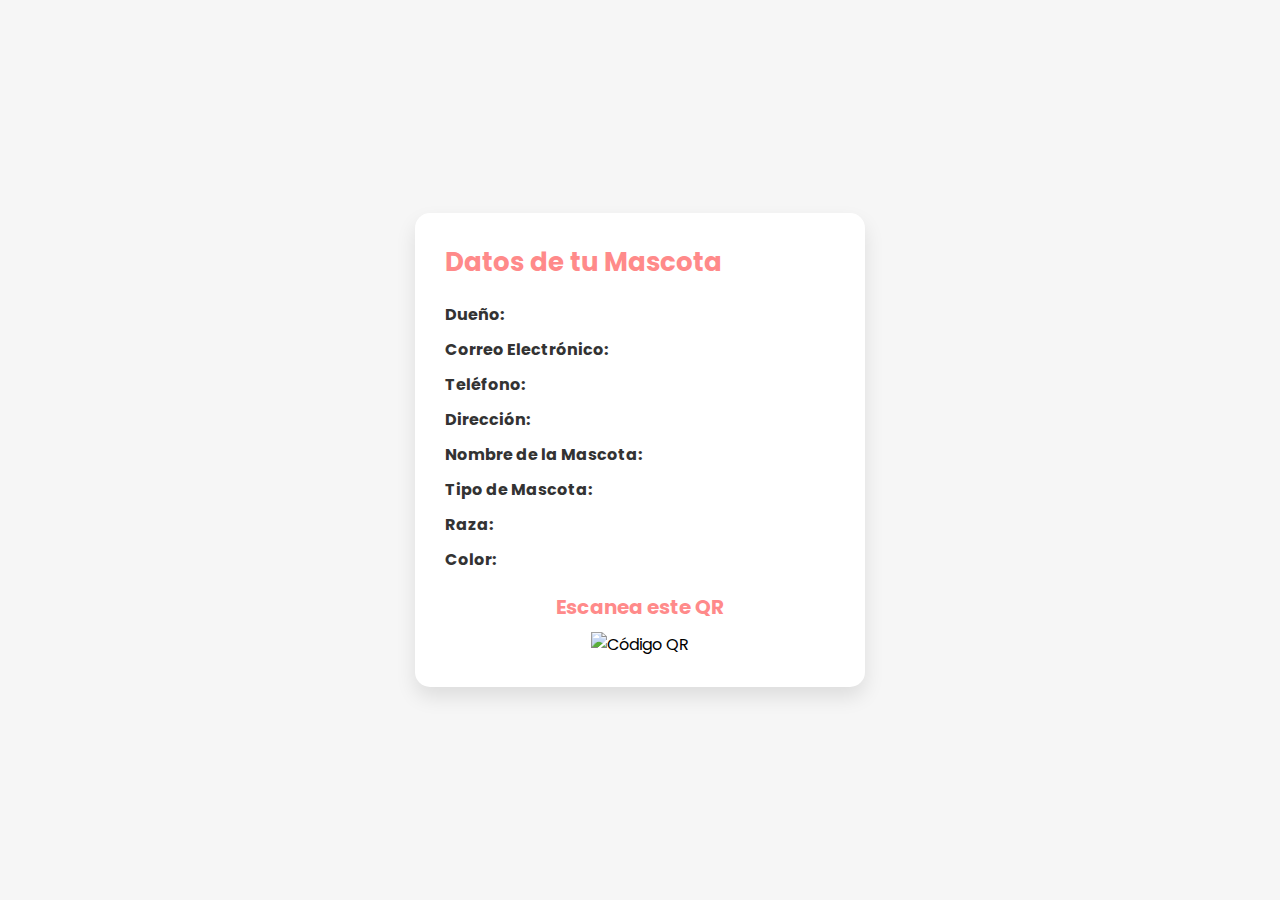
==== data.html @ 06dbee2f "Add files via upload" ====
<!DOCTYPE html>
<html lang="es">
<head>
    <meta charset="UTF-8">
    <meta name="viewport" content="width=device-width, initial-scale=1.0">
    <title>Inicio de Sesión</title>
    <link rel="stylesheet" href="styles.css">
    <link href="https://fonts.googleapis.com/css2?family=Poppins:wght@400;600&display=swap" rel="stylesheet">

</head>
<body>
<div class="data-container">
    <h1>Datos de tu Mascota</h1>
    <div class="info">
        <p><strong>Dueño:</strong> <span id="ownerName"></span></p>
        <p><strong>Correo Electrónico:</strong> <span id="email"></span></p>
        <p><strong>Teléfono:</strong> <span id="phone"></span></p>
        <p><strong>Dirección:</strong> <span id="address"></span></p>
        <p><strong>Nombre de la Mascota:</strong> <span id="petName"></span></p>
        <p><strong>Tipo de Mascota:</strong> <span id="petType"></span></p>
        <p><strong>Raza:</strong> <span id="petBreed"></span></p>
        <p><strong>Color:</strong> <span id="petColor"></span></p>
    </div>

    <div class="qr-code">
        <h2>Escanea este QR</h2>
        <img id="qrCode" src="" alt="Código QR" />
    </div>
</div>
<script src="app.js"></script>
</body>
</html>
---- styles.css ----
* {
    margin: 0;
    padding: 0;
    box-sizing: border-box;
}

body {
    font-family: 'Poppins', sans-serif;
    background-color: #f6f6f6;
    height: 100vh;
    margin: 0;
    display: flex;
    justify-content: center;
    align-items: center;
    overflow: hidden;
}

.index-container {
    background-color: white;
    padding: 30px;
    border-radius: 15px;
    box-shadow: 0 10px 20px rgba(0, 0, 0, 0.1);
    width: 100%;
    max-width: 400px;
    height: auto;
    text-align: center;
}

.login-container {
    background-color: white;
    padding: 30px;
    border-radius: 15px;
    box-shadow: 0 10px 20px rgba(0, 0, 0, 0.1);
    width: 100%;
    max-width: 400px;
    height: auto;
    text-align: center;
    position: relative;
    overflow: hidden;
}

.login-container:before {
    content: '';
    position: absolute;
    top: -50%;
    left: -50%;
    width: 200%;
    height: 200%;
    background-color: #FF8A8A;
    opacity: 0.05;
    transform: rotate(45deg);
    z-index: 0;
}

.login-container > * {
    position: relative;
    z-index: 1;
}

.register-container {
    background-color: white;
    padding: 30px;
    border-radius: 15px;
    box-shadow: 0 10px 20px rgba(0, 0, 0, 0.1);
    width: 100%;
    max-width: 450px; 
    height: 90vh; 
    display: flex;
    flex-direction: column;
    justify-content: space-between;
    position: relative;
    overflow: hidden;
    text-align: center;
}

.register-container:before {
    content: '';
    position: absolute;
    top: -50%;
    left: -50%;
    width: 200%;
    height: 200%;
    background-color: #FF8A8A;
    opacity: 0.05;
    transform: rotate(45deg);
    z-index: 0;
}

.register-container > * {
    position: relative;
    z-index: 1;
}

.scrollable-content {
    overflow-y: auto;
    max-height: 75vh;
}

.logo {
    width: 120px;
    margin-bottom: 15px;
}

h1 {
    font-size: 26px;
    color: #FF8A8A;
    margin-bottom: 25px;
}

label {
    display: block;
    text-align: left;
    font-size: 15px;
    color: #333;
    margin: 10px 0 5px;
}

input, select {
    width: 100%;
    padding: 10px 15px;
    margin: 5px 0 10px;
    border-radius: 8px;
    border: 1px solid #ddd;
    background-color: #f9f9f9;
    font-size: 14px;
    transition: border 0.3s ease;
}

input:focus, select:focus {
    outline: none;
    border: 1px solid #FF8A8A;
}

.btn {
    display: inline-block;
    padding: 12px 20px;
    font-size: 16px;
    background-color: #FF8A8A;
    color: white;
    border: none;
    border-radius: 8px;
    text-decoration: none;
    cursor: pointer;
    transition: background-color 0.3s ease, transform 0.2s ease;
    margin-top: 15px;
}

.btn:hover {
    background-color: #ff6e6e;
    transform: scale(1.05);
}

form {
    text-align: left;
}

form button {
    width: 100%;
    font-weight: bold;
}

.index-container, .register-container {
    position: relative;
    overflow: hidden;
}

.index-container:before, .register-container:before {
    content: '';
    position: absolute;
    top: -50%;
    left: -50%;
    width: 200%;
    height: 200%;
    background-color: #FF8A8A;
    opacity: 0.05;
    transform: rotate(45deg);
    z-index: 0;
}

.index-container > *, .register-container > * {
    position: relative;
    z-index: 1;
}

/* CONTENEDORES DE VENTANA DATA Y FINDMYPET*/
.data-container {
    background-color: white;
    padding: 30px;
    border-radius: 15px;
    box-shadow: 0 10px 20px rgba(0, 0, 0, 0.1);
    width: 100%;
    max-width: 450px;
    height: auto;
    text-align: left;
    position: relative;
    overflow: hidden;
}

.data-container h1 {
    font-size: 26px;
    color: #FF8A8A;
    margin-bottom: 20px;
}

.data-container p {
    font-size: 16px;
    color: #333;
    margin-bottom: 10px;
}

.qr-code {
    margin-top: 20px;
    text-align: center;
}

.qr-code h2 {
    font-size: 20px;
    color: #FF8A8A;
    margin-bottom: 10px;
}

.qr-code img {
    width: 150px;
    height: 150px;
}

.found-container {
    background-color: white;
    padding: 30px;
    border-radius: 15px;
    box-shadow: 0 10px 20px rgba(0, 0, 0, 0.1);
    width: 100%;
    max-width: 450px;
    height: auto;
    text-align: center;
}

.found-container h1 {
    font-size: 26px;
    color: #FF8A8A;
    margin-bottom: 20px;
}

.found-container p {
    font-size: 16px;
    color: #333;
    margin-bottom: 20px;
}

.found-container .btn {
    padding: 12px 20px;
    font-size: 16px;
    background-color: #FF8A8A;
    color: white;
    border: none;
    border-radius: 8px;
    text-decoration: none;
    cursor: pointer;
    transition: background-color 0.3s ease, transform 0.2s ease;
}

.found-container .btn:hover {
    background-color: #ff6e6e;
    transform: scale(1.05);
}

@media (max-width: 480px) {
    .register-container, .index-container {
        padding: 20px;
        height: auto;
    }
    h1 {
        font-size: 22px;
    }
    .btn {
        padding: 10px 15px;
        font-size: 14px;
    }
    input, select {
        padding: 8px 12px;
        font-size: 13px;
    }
    .scrollable-content {
        max-height: 70vh;
    }
}
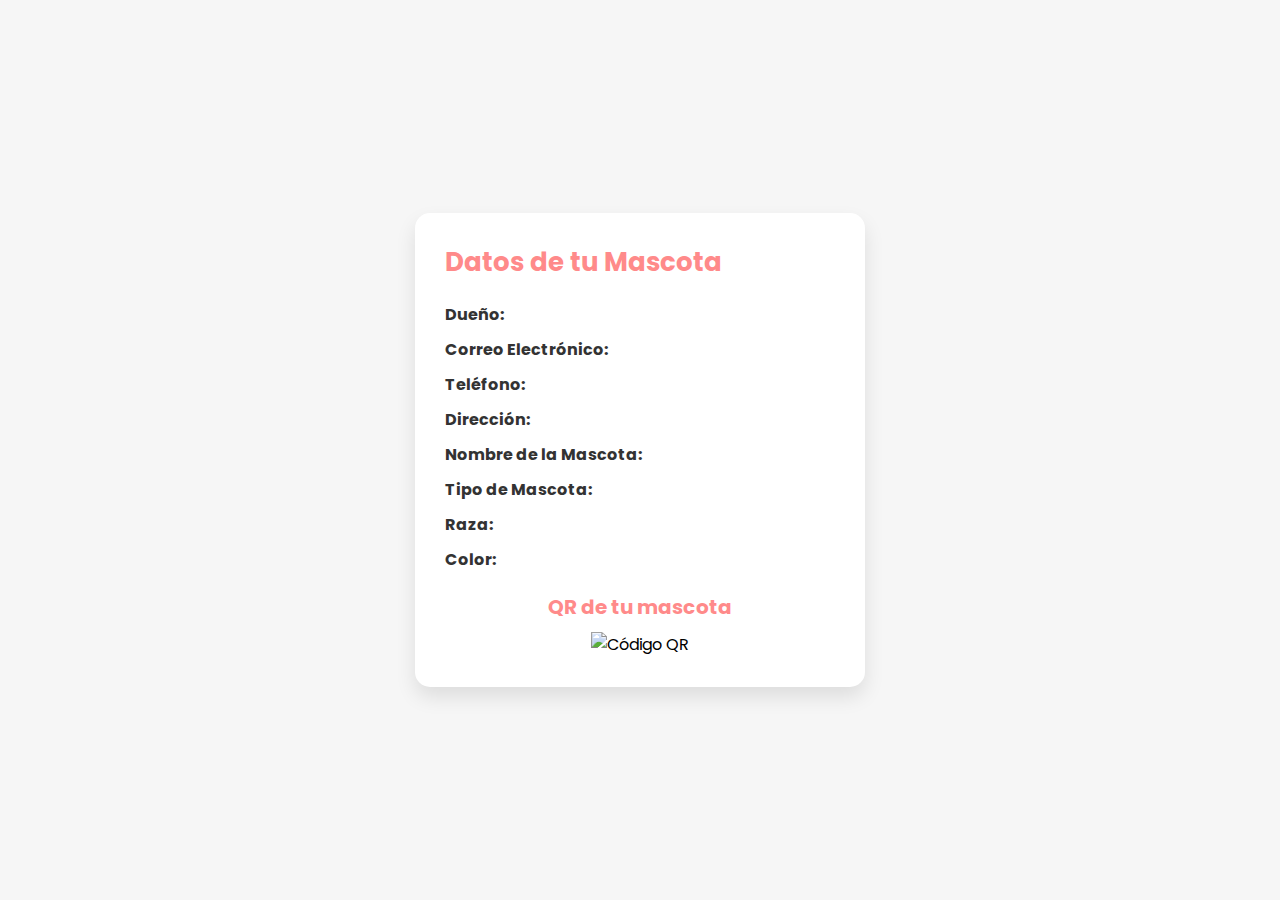
==== commit 09debb49: "data.html" ====
--- a/data.html
+++ b/data.html
@@ -23,7 +23,7 @@
     </div>
 
     <div class="qr-code">
-        <h2>Escanea este QR</h2>
+        <h2>QR de tu mascota</h2>
         <img id="qrCode" src="" alt="Código QR" />
     </div>
 </div>
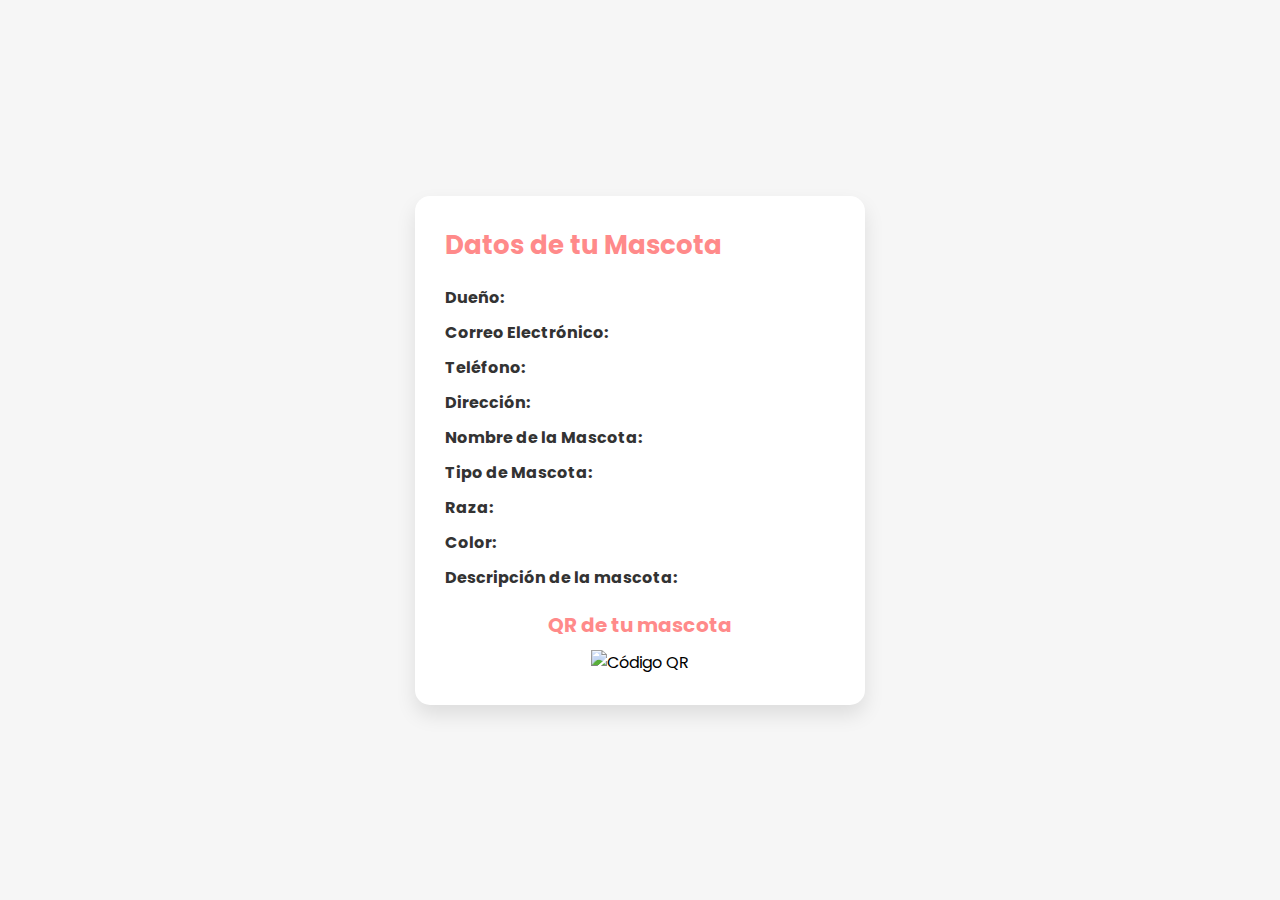
==== commit 29fb9db3: "data.html" ====
--- a/data.html
+++ b/data.html
@@ -20,6 +20,8 @@
         <p><strong>Tipo de Mascota:</strong> <span id="petType"></span></p>
         <p><strong>Raza:</strong> <span id="petBreed"></span></p>
         <p><strong>Color:</strong> <span id="petColor"></span></p>
+        <p><strong>Descripción de la mascota:</strong> <span id="petDesc"></span></p>
+
     </div>
 
     <div class="qr-code">
@@ -27,6 +29,7 @@
         <img id="qrCode" src="" alt="Código QR" />
     </div>
 </div>
+<script src="js/qrcode.min.js"></script> 
 <script src="app.js"></script>
 </body>
 </html>
